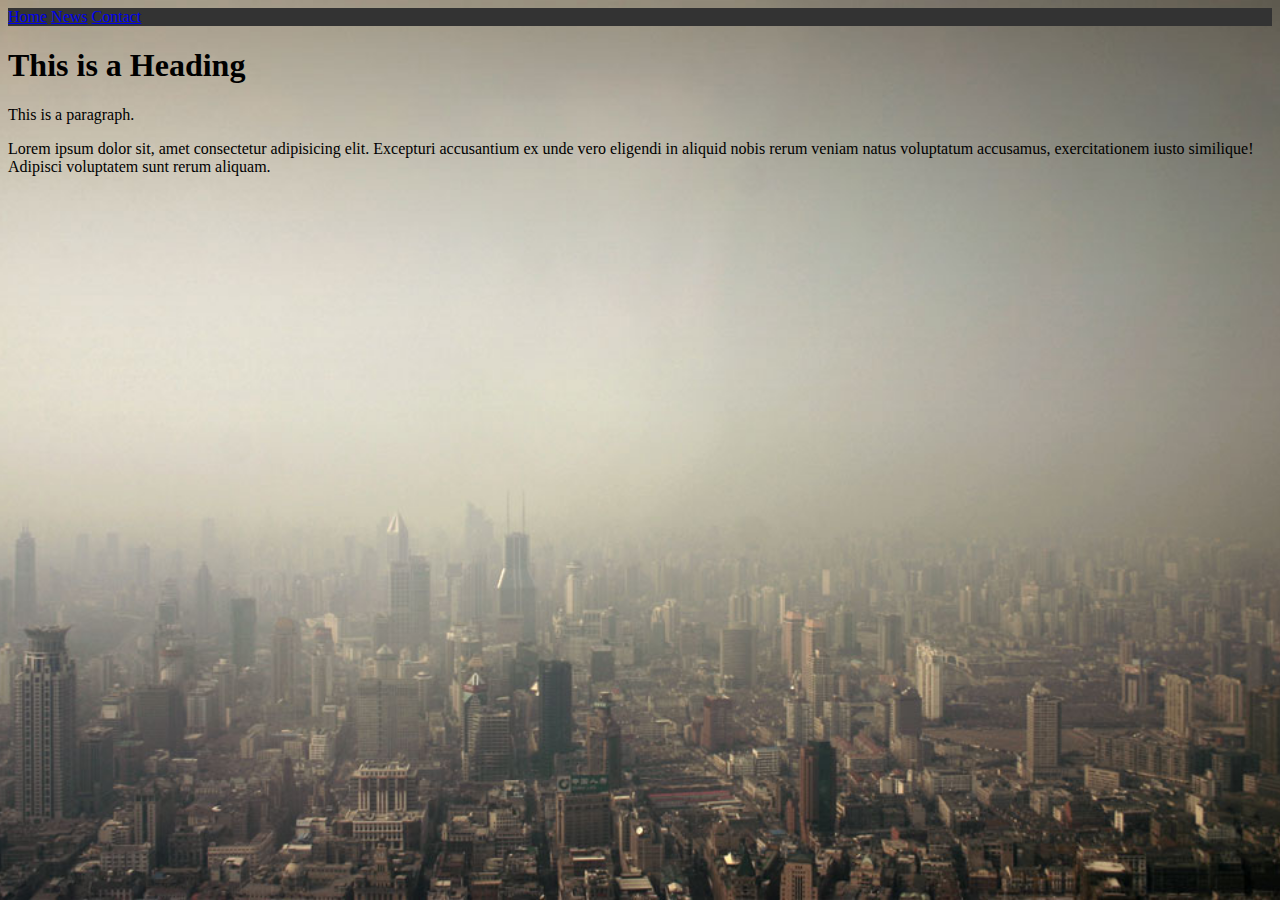
==== index.html @ da5657dd "*init commit for html first landing" ====
<!DOCTYPE html>
<html>
<head>
<title>Page Title</title>
<link rel="stylesheet" href="css/main.css">
</head>
<body>

    <div id="navbar">
        <a href="#home">Home</a>
        <a href="#news">News</a>
        <a href="#contact">Contact</a>
    </div>
<h1>This is a Heading</h1>
<p>This is a paragraph.</p>
<p>
    Lorem ipsum dolor sit, amet consectetur adipisicing elit. Excepturi accusantium ex unde vero eligendi in aliquid nobis rerum veniam natus voluptatum accusamus, exercitationem iusto similique! Adipisci voluptatem sunt rerum aliquam.
</p>


</body>
</html>
---- css/main.css ----
html { 
    background: url(../images/bg.jpg) no-repeat center center fixed; 
    -webkit-background-size: cover;
    -moz-background-size: cover;
    -o-background-size: cover;
    background-size: cover;
}

#navbar {
    overflow: hidden;
    background-color: #333;
}
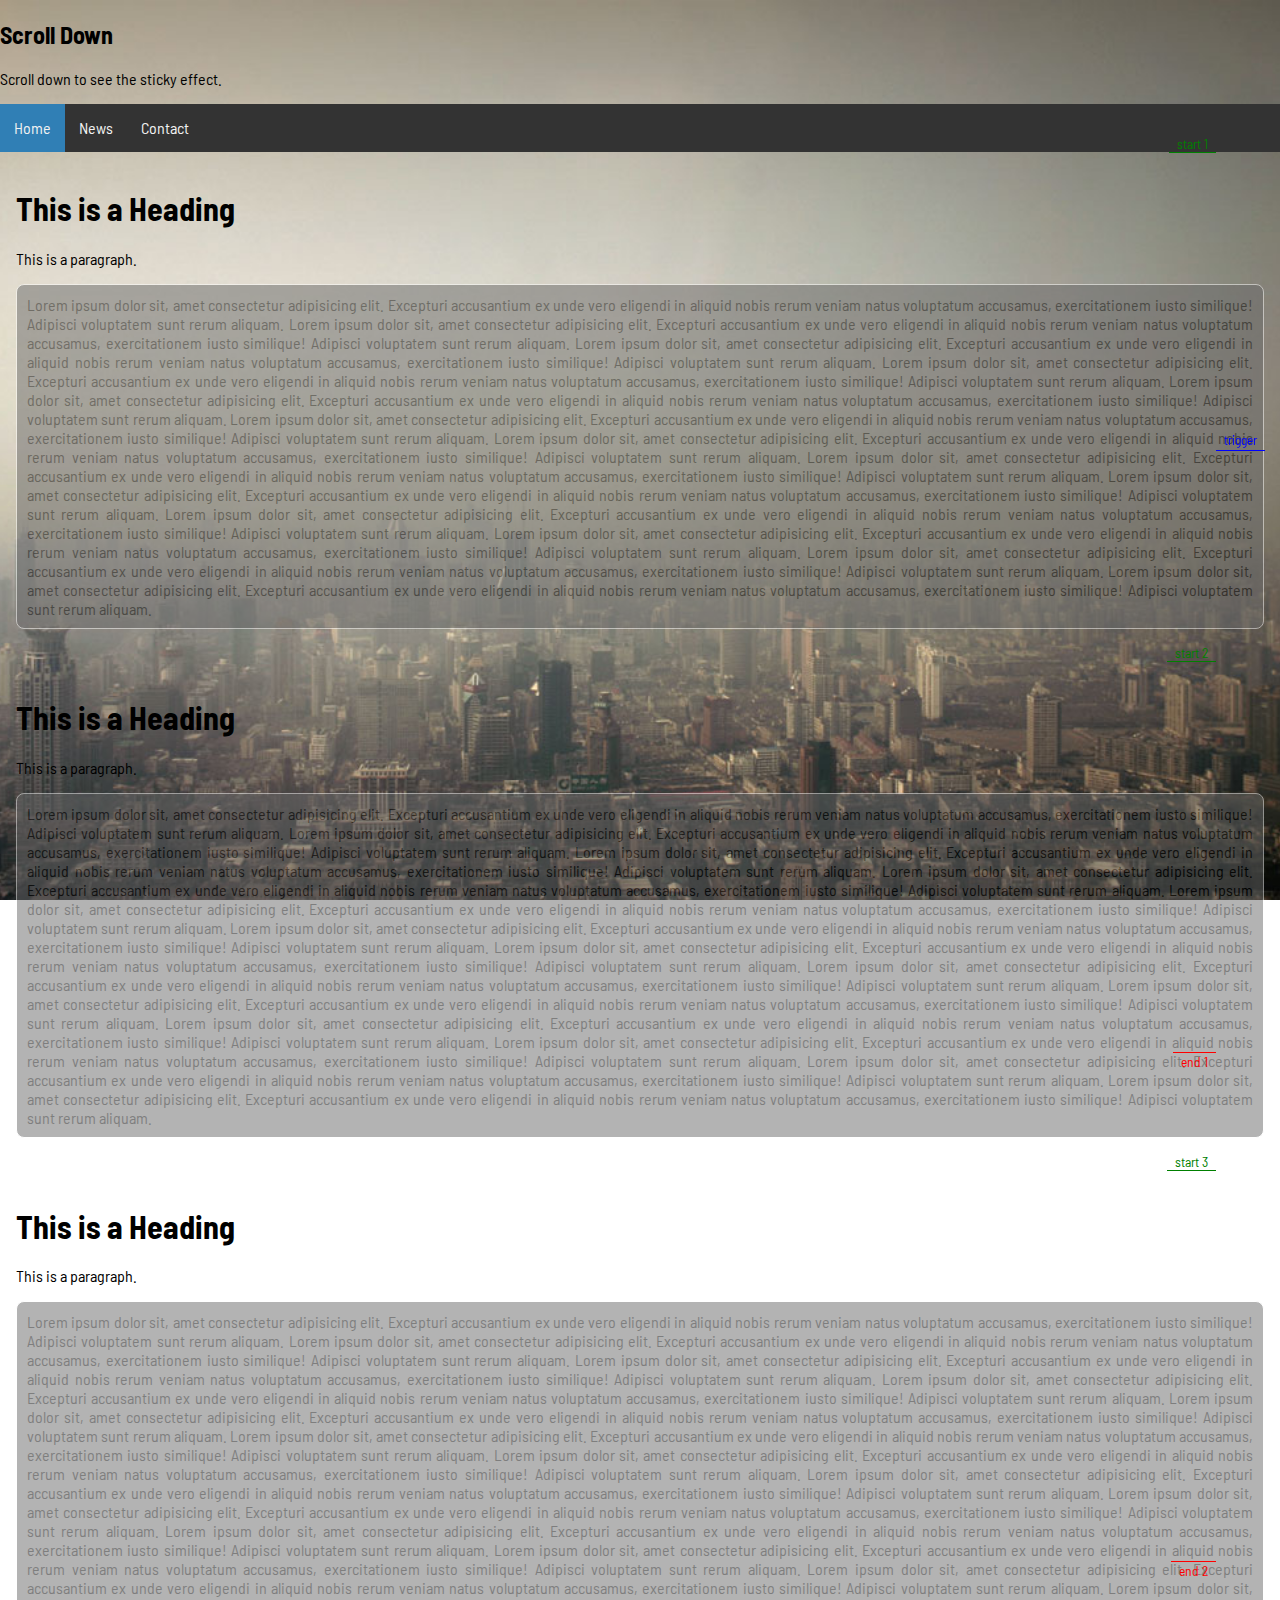
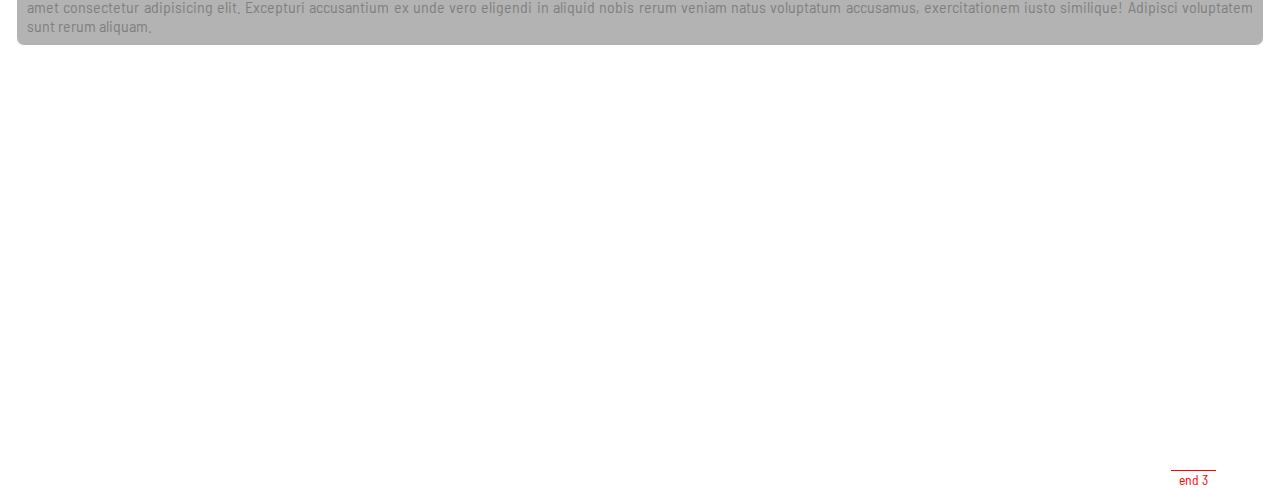
==== commit fd9eaacc: "*adding scrollmagic and get a little confusion about the end session" ====
--- a/index.html
+++ b/index.html
@@ -1,22 +1,109 @@
 <!DOCTYPE html>
-<html>
+<html class="no-js" lang="en">
 <head>
-<title>Page Title</title>
+<title>Hdicode - Hadianto Candy | Portfolio</title>
+<meta name="viewport" content="width=device-width, initial-scale=1">
 <link rel="stylesheet" href="css/main.css">
+<script src="https://ajax.googleapis.com/ajax/libs/jquery/3.3.1/jquery.min.js"></script>
+
+<script type="text/javascript" src="./js/scrollmagic/lib/jquery.min.js"></script>
+<script type="text/javascript" src="./js/scrollmagic/lib/highlight.pack.js"></script>
+<script type="text/javascript" src="./js/scrollmagic/lib/modernizr.custom.min.js"></script>
+<script type="text/javascript" src="./js/scrollmagic/examples.js"></script>
+
+<script type="text/javascript" src="./js/scrollmagic/uncompressed/ScrollMagic.js"></script>
+<script type="text/javascript" src="./js/scrollmagic/uncompressed/plugins/debug.addIndicators.js"></script>
 </head>
 <body>
+<div class="header">
+    <h2>Scroll Down</h2>
+    <p>Scroll down to see the sticky effect.</p>
+</div>
+<div id="navbar">
+    <a href="#content" id="high1">Home</a>
+    <a href="#content2" id="high2">News</a>
+    <a href="#content3" id="high3">Contact</a>
+</div>
+<div id="content" class="content">
+    <h1 id="text">This is a Heading</h1>
+    <p>This is a paragraph.</p>
+    <p class="outline">
+        Lorem ipsum dolor sit, amet consectetur adipisicing elit. Excepturi accusantium ex unde vero eligendi in aliquid nobis rerum veniam natus voluptatum accusamus, exercitationem iusto similique! Adipisci voluptatem sunt rerum aliquam.
+        Lorem ipsum dolor sit, amet consectetur adipisicing elit. Excepturi accusantium ex unde vero eligendi in aliquid nobis rerum veniam natus voluptatum accusamus, exercitationem iusto similique! Adipisci voluptatem sunt rerum aliquam.
+        Lorem ipsum dolor sit, amet consectetur adipisicing elit. Excepturi accusantium ex unde vero eligendi in aliquid nobis rerum veniam natus voluptatum accusamus, exercitationem iusto similique! Adipisci voluptatem sunt rerum aliquam.
+        Lorem ipsum dolor sit, amet consectetur adipisicing elit. Excepturi accusantium ex unde vero eligendi in aliquid nobis rerum veniam natus voluptatum accusamus, exercitationem iusto similique! Adipisci voluptatem sunt rerum aliquam.
+        Lorem ipsum dolor sit, amet consectetur adipisicing elit. Excepturi accusantium ex unde vero eligendi in aliquid nobis rerum veniam natus voluptatum accusamus, exercitationem iusto similique! Adipisci voluptatem sunt rerum aliquam.
+        Lorem ipsum dolor sit, amet consectetur adipisicing elit. Excepturi accusantium ex unde vero eligendi in aliquid nobis rerum veniam natus voluptatum accusamus, exercitationem iusto similique! Adipisci voluptatem sunt rerum aliquam.
+        Lorem ipsum dolor sit, amet consectetur adipisicing elit. Excepturi accusantium ex unde vero eligendi in aliquid nobis rerum veniam natus voluptatum accusamus, exercitationem iusto similique! Adipisci voluptatem sunt rerum aliquam.
+        Lorem ipsum dolor sit, amet consectetur adipisicing elit. Excepturi accusantium ex unde vero eligendi in aliquid nobis rerum veniam natus voluptatum accusamus, exercitationem iusto similique! Adipisci voluptatem sunt rerum aliquam.
+        Lorem ipsum dolor sit, amet consectetur adipisicing elit. Excepturi accusantium ex unde vero eligendi in aliquid nobis rerum veniam natus voluptatum accusamus, exercitationem iusto similique! Adipisci voluptatem sunt rerum aliquam.
+        Lorem ipsum dolor sit, amet consectetur adipisicing elit. Excepturi accusantium ex unde vero eligendi in aliquid nobis rerum veniam natus voluptatum accusamus, exercitationem iusto similique! Adipisci voluptatem sunt rerum aliquam.
+        Lorem ipsum dolor sit, amet consectetur adipisicing elit. Excepturi accusantium ex unde vero eligendi in aliquid nobis rerum veniam natus voluptatum accusamus, exercitationem iusto similique! Adipisci voluptatem sunt rerum aliquam.
+        Lorem ipsum dolor sit, amet consectetur adipisicing elit. Excepturi accusantium ex unde vero eligendi in aliquid nobis rerum veniam natus voluptatum accusamus, exercitationem iusto similique! Adipisci voluptatem sunt rerum aliquam.
+        Lorem ipsum dolor sit, amet consectetur adipisicing elit. Excepturi accusantium ex unde vero eligendi in aliquid nobis rerum veniam natus voluptatum accusamus, exercitationem iusto similique! Adipisci voluptatem sunt rerum aliquam.
+    </p>
+</div>
+<div id="content2" class="content2">
+    <h1 id="text">This is a Heading</h1>
+    <p>This is a paragraph.</p>
+    <p class="outline">
+        Lorem ipsum dolor sit, amet consectetur adipisicing elit. Excepturi accusantium ex unde vero eligendi in aliquid nobis rerum veniam natus voluptatum accusamus, exercitationem iusto similique! Adipisci voluptatem sunt rerum aliquam.
+        Lorem ipsum dolor sit, amet consectetur adipisicing elit. Excepturi accusantium ex unde vero eligendi in aliquid nobis rerum veniam natus voluptatum accusamus, exercitationem iusto similique! Adipisci voluptatem sunt rerum aliquam.
+        Lorem ipsum dolor sit, amet consectetur adipisicing elit. Excepturi accusantium ex unde vero eligendi in aliquid nobis rerum veniam natus voluptatum accusamus, exercitationem iusto similique! Adipisci voluptatem sunt rerum aliquam.
+        Lorem ipsum dolor sit, amet consectetur adipisicing elit. Excepturi accusantium ex unde vero eligendi in aliquid nobis rerum veniam natus voluptatum accusamus, exercitationem iusto similique! Adipisci voluptatem sunt rerum aliquam.
+        Lorem ipsum dolor sit, amet consectetur adipisicing elit. Excepturi accusantium ex unde vero eligendi in aliquid nobis rerum veniam natus voluptatum accusamus, exercitationem iusto similique! Adipisci voluptatem sunt rerum aliquam.
+        Lorem ipsum dolor sit, amet consectetur adipisicing elit. Excepturi accusantium ex unde vero eligendi in aliquid nobis rerum veniam natus voluptatum accusamus, exercitationem iusto similique! Adipisci voluptatem sunt rerum aliquam.
+        Lorem ipsum dolor sit, amet consectetur adipisicing elit. Excepturi accusantium ex unde vero eligendi in aliquid nobis rerum veniam natus voluptatum accusamus, exercitationem iusto similique! Adipisci voluptatem sunt rerum aliquam.
+        Lorem ipsum dolor sit, amet consectetur adipisicing elit. Excepturi accusantium ex unde vero eligendi in aliquid nobis rerum veniam natus voluptatum accusamus, exercitationem iusto similique! Adipisci voluptatem sunt rerum aliquam.
+        Lorem ipsum dolor sit, amet consectetur adipisicing elit. Excepturi accusantium ex unde vero eligendi in aliquid nobis rerum veniam natus voluptatum accusamus, exercitationem iusto similique! Adipisci voluptatem sunt rerum aliquam.
+        Lorem ipsum dolor sit, amet consectetur adipisicing elit. Excepturi accusantium ex unde vero eligendi in aliquid nobis rerum veniam natus voluptatum accusamus, exercitationem iusto similique! Adipisci voluptatem sunt rerum aliquam.
+        Lorem ipsum dolor sit, amet consectetur adipisicing elit. Excepturi accusantium ex unde vero eligendi in aliquid nobis rerum veniam natus voluptatum accusamus, exercitationem iusto similique! Adipisci voluptatem sunt rerum aliquam.
+        Lorem ipsum dolor sit, amet consectetur adipisicing elit. Excepturi accusantium ex unde vero eligendi in aliquid nobis rerum veniam natus voluptatum accusamus, exercitationem iusto similique! Adipisci voluptatem sunt rerum aliquam.
+        Lorem ipsum dolor sit, amet consectetur adipisicing elit. Excepturi accusantium ex unde vero eligendi in aliquid nobis rerum veniam natus voluptatum accusamus, exercitationem iusto similique! Adipisci voluptatem sunt rerum aliquam.
+    </p>
+</div>
+<div id="content3" class="content3">
+    <h1 id="text">This is a Heading</h1>
+    <p>This is a paragraph.</p>
+    <p class="outline">
+        Lorem ipsum dolor sit, amet consectetur adipisicing elit. Excepturi accusantium ex unde vero eligendi in aliquid nobis rerum veniam natus voluptatum accusamus, exercitationem iusto similique! Adipisci voluptatem sunt rerum aliquam.
+        Lorem ipsum dolor sit, amet consectetur adipisicing elit. Excepturi accusantium ex unde vero eligendi in aliquid nobis rerum veniam natus voluptatum accusamus, exercitationem iusto similique! Adipisci voluptatem sunt rerum aliquam.
+        Lorem ipsum dolor sit, amet consectetur adipisicing elit. Excepturi accusantium ex unde vero eligendi in aliquid nobis rerum veniam natus voluptatum accusamus, exercitationem iusto similique! Adipisci voluptatem sunt rerum aliquam.
+        Lorem ipsum dolor sit, amet consectetur adipisicing elit. Excepturi accusantium ex unde vero eligendi in aliquid nobis rerum veniam natus voluptatum accusamus, exercitationem iusto similique! Adipisci voluptatem sunt rerum aliquam.
+        Lorem ipsum dolor sit, amet consectetur adipisicing elit. Excepturi accusantium ex unde vero eligendi in aliquid nobis rerum veniam natus voluptatum accusamus, exercitationem iusto similique! Adipisci voluptatem sunt rerum aliquam.
+        Lorem ipsum dolor sit, amet consectetur adipisicing elit. Excepturi accusantium ex unde vero eligendi in aliquid nobis rerum veniam natus voluptatum accusamus, exercitationem iusto similique! Adipisci voluptatem sunt rerum aliquam.
+        Lorem ipsum dolor sit, amet consectetur adipisicing elit. Excepturi accusantium ex unde vero eligendi in aliquid nobis rerum veniam natus voluptatum accusamus, exercitationem iusto similique! Adipisci voluptatem sunt rerum aliquam.
+        Lorem ipsum dolor sit, amet consectetur adipisicing elit. Excepturi accusantium ex unde vero eligendi in aliquid nobis rerum veniam natus voluptatum accusamus, exercitationem iusto similique! Adipisci voluptatem sunt rerum aliquam.
+        Lorem ipsum dolor sit, amet consectetur adipisicing elit. Excepturi accusantium ex unde vero eligendi in aliquid nobis rerum veniam natus voluptatum accusamus, exercitationem iusto similique! Adipisci voluptatem sunt rerum aliquam.
+        Lorem ipsum dolor sit, amet consectetur adipisicing elit. Excepturi accusantium ex unde vero eligendi in aliquid nobis rerum veniam natus voluptatum accusamus, exercitationem iusto similique! Adipisci voluptatem sunt rerum aliquam.
+        Lorem ipsum dolor sit, amet consectetur adipisicing elit. Excepturi accusantium ex unde vero eligendi in aliquid nobis rerum veniam natus voluptatum accusamus, exercitationem iusto similique! Adipisci voluptatem sunt rerum aliquam.
+        Lorem ipsum dolor sit, amet consectetur adipisicing elit. Excepturi accusantium ex unde vero eligendi in aliquid nobis rerum veniam natus voluptatum accusamus, exercitationem iusto similique! Adipisci voluptatem sunt rerum aliquam.
+        Lorem ipsum dolor sit, amet consectetur adipisicing elit. Excepturi accusantium ex unde vero eligendi in aliquid nobis rerum veniam natus voluptatum accusamus, exercitationem iusto similique! Adipisci voluptatem sunt rerum aliquam.
+    </p>
+</div>
+<script src="./js/main.js"></script>
 
-    <div id="navbar">
-        <a href="#home">Home</a>
-        <a href="#news">News</a>
-        <a href="#contact">Contact</a>
-    </div>
-<h1>This is a Heading</h1>
-<p>This is a paragraph.</p>
-<p>
-    Lorem ipsum dolor sit, amet consectetur adipisicing elit. Excepturi accusantium ex unde vero eligendi in aliquid nobis rerum veniam natus voluptatum accusamus, exercitationem iusto similique! Adipisci voluptatem sunt rerum aliquam.
-</p>
-
-
+<script>
+    $(function () { // wait for document ready
+        // init
+        var controller = new ScrollMagic.Controller({
+            globalSceneOptions: {
+            }
+        });
+    new ScrollMagic.Scene({triggerElement: "#content", duration: "100%"})
+                    .setClassToggle("#high1", "active") // add class toggle
+                    .addIndicators() // add indicators (requires plugin)
+                    .addTo(controller);
+    new ScrollMagic.Scene({triggerElement: "#content2", duration: "100%"})
+                    .setClassToggle("#high2", "active") // add class toggle
+                    .addIndicators() // add indicators (requires plugin)
+                    .addTo(controller);
+    var scene = new ScrollMagic.Scene({triggerElement: "#content3", duration: "100%"})
+                    .setClassToggle("#high3", "active") // add class toggle
+                    .addIndicators() // add indicators (requires plugin)
+                    .addTo(controller);
+    });
+</script>
+<script type="text/javascript" src="./js/scrollmagic/tracking.js"></script>
 </body>
 </html>--- a/css/main.css
+++ b/css/main.css
@@ -1,3 +1,5 @@
+@import url('https://fonts.googleapis.com/css?family=Barlow+Semi+Condensed');
+
 html { 
     background: url(../images/bg.jpg) no-repeat center center fixed; 
     -webkit-background-size: cover;
@@ -6,8 +8,60 @@
     background-size: cover;
 }
 
+@font-face {
+    font-family: LocalFont001;
+    src: url(../fonts/BarlowSemiCondensed-Regular.ttf);
+}
+
+body {
+    padding:0;
+    margin:0;
+    font-family: 'Barlow Semi Condensed', 'LocalFont001', sans-serif;
+}
+
 #navbar {
     overflow: hidden;
     background-color: #333;
+    z-index: 2;
 }
 
+#navbar a {
+    float: left;
+    display: block;
+    height:20px;
+    color: #f2f2f2;
+    text-align: center;
+    padding: 14px;
+    text-decoration: none;
+}
+
+.content {
+    padding: 16px;
+}
+.content2,
+.content3 {
+    padding: 16px;
+}
+
+.sticky {
+    position: fixed;
+    top: 0;
+    width:100%;
+}
+
+.active {
+    background-color: #307FB5;
+}
+
+.sticky + .content {
+    padding-top: 64px;
+}
+
+.outline {
+    background: #696969;
+    opacity: 0.5;
+    padding:10px;
+    border-radius:8px;
+    border: 1px solid #fff;
+    text-align: justify;
+}
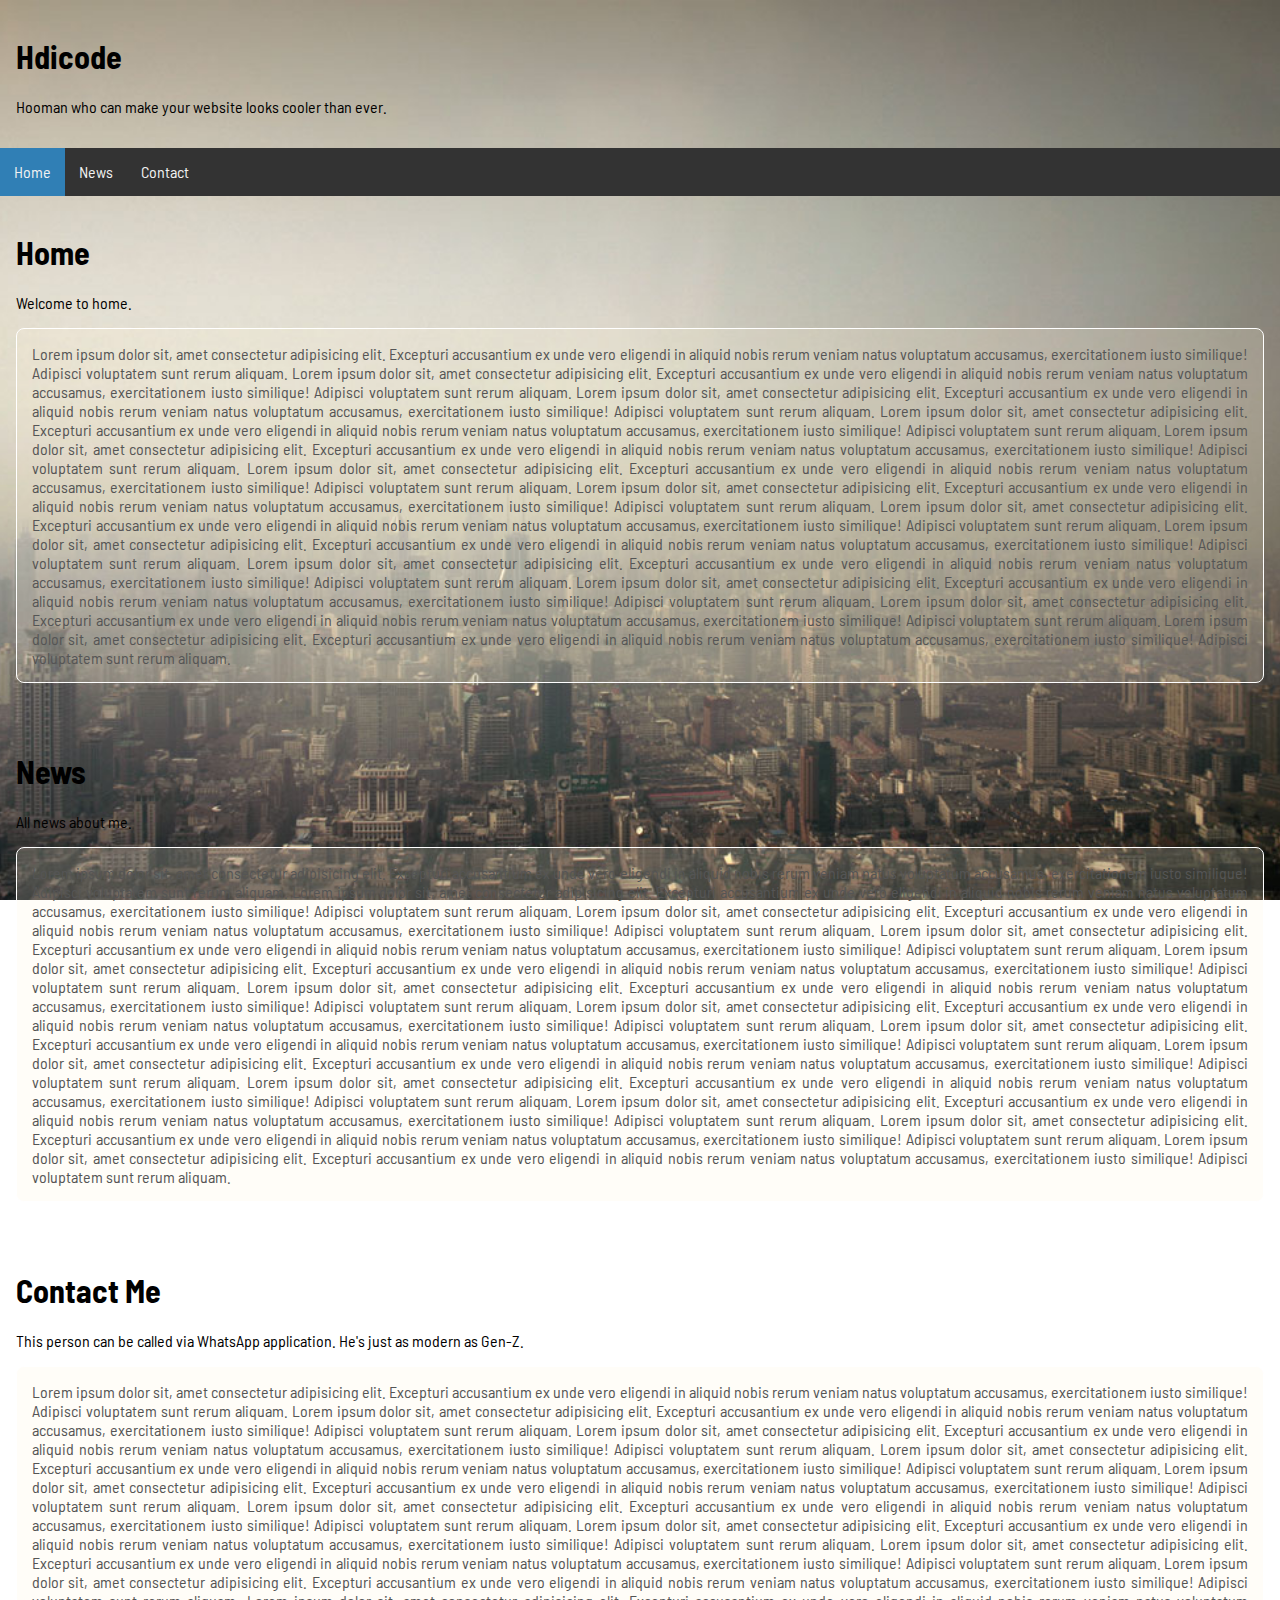
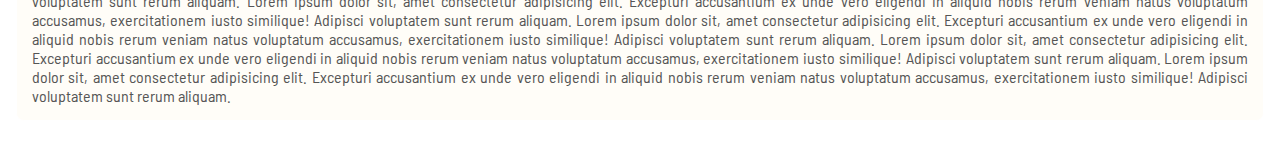
==== commit 5de2e456: "solving some problems in end height, ending with some problems in resize and padding content1" ====
--- a/index.html
+++ b/index.html
@@ -1,32 +1,25 @@
 <!DOCTYPE html>
-<html class="no-js" lang="en">
+<html lang="en">
 <head>
 <title>Hdicode - Hadianto Candy | Portfolio</title>
 <meta name="viewport" content="width=device-width, initial-scale=1">
 <link rel="stylesheet" href="css/main.css">
-<script src="https://ajax.googleapis.com/ajax/libs/jquery/3.3.1/jquery.min.js"></script>
-
 <script type="text/javascript" src="./js/scrollmagic/lib/jquery.min.js"></script>
-<script type="text/javascript" src="./js/scrollmagic/lib/highlight.pack.js"></script>
-<script type="text/javascript" src="./js/scrollmagic/lib/modernizr.custom.min.js"></script>
-<script type="text/javascript" src="./js/scrollmagic/examples.js"></script>
-
 <script type="text/javascript" src="./js/scrollmagic/uncompressed/ScrollMagic.js"></script>
-<script type="text/javascript" src="./js/scrollmagic/uncompressed/plugins/debug.addIndicators.js"></script>
 </head>
 <body>
 <div class="header">
-    <h2>Scroll Down</h2>
-    <p>Scroll down to see the sticky effect.</p>
+    <h1>Hdicode</h1>
+    <p>Hooman who can make your website looks cooler than ever.</p>
 </div>
 <div id="navbar">
-    <a href="#content" id="high1">Home</a>
-    <a href="#content2" id="high2">News</a>
-    <a href="#content3" id="high3">Contact</a>
+    <a href="#content1" id="nav1">Home</a>
+    <a href="#content2" id="nav2">News</a>
+    <a href="#content3" id="nav3">Contact</a>
 </div>
-<div id="content" class="content">
-    <h1 id="text">This is a Heading</h1>
-    <p>This is a paragraph.</p>
+<div id="content1" class="content1">
+    <h1 id="text">Home</h1>
+    <p>Welcome to home.</p>
     <p class="outline">
         Lorem ipsum dolor sit, amet consectetur adipisicing elit. Excepturi accusantium ex unde vero eligendi in aliquid nobis rerum veniam natus voluptatum accusamus, exercitationem iusto similique! Adipisci voluptatem sunt rerum aliquam.
         Lorem ipsum dolor sit, amet consectetur adipisicing elit. Excepturi accusantium ex unde vero eligendi in aliquid nobis rerum veniam natus voluptatum accusamus, exercitationem iusto similique! Adipisci voluptatem sunt rerum aliquam.
@@ -44,8 +37,8 @@
     </p>
 </div>
 <div id="content2" class="content2">
-    <h1 id="text">This is a Heading</h1>
-    <p>This is a paragraph.</p>
+    <h1 id="text">News</h1>
+    <p>All news about me.</p>
     <p class="outline">
         Lorem ipsum dolor sit, amet consectetur adipisicing elit. Excepturi accusantium ex unde vero eligendi in aliquid nobis rerum veniam natus voluptatum accusamus, exercitationem iusto similique! Adipisci voluptatem sunt rerum aliquam.
         Lorem ipsum dolor sit, amet consectetur adipisicing elit. Excepturi accusantium ex unde vero eligendi in aliquid nobis rerum veniam natus voluptatum accusamus, exercitationem iusto similique! Adipisci voluptatem sunt rerum aliquam.
@@ -63,8 +56,8 @@
     </p>
 </div>
 <div id="content3" class="content3">
-    <h1 id="text">This is a Heading</h1>
-    <p>This is a paragraph.</p>
+    <h1 id="text">Contact Me</h1>
+    <p>This person can be called via WhatsApp application. He's just as modern as Gen-Z.</p>
     <p class="outline">
         Lorem ipsum dolor sit, amet consectetur adipisicing elit. Excepturi accusantium ex unde vero eligendi in aliquid nobis rerum veniam natus voluptatum accusamus, exercitationem iusto similique! Adipisci voluptatem sunt rerum aliquam.
         Lorem ipsum dolor sit, amet consectetur adipisicing elit. Excepturi accusantium ex unde vero eligendi in aliquid nobis rerum veniam natus voluptatum accusamus, exercitationem iusto similique! Adipisci voluptatem sunt rerum aliquam.
@@ -82,28 +75,25 @@
     </p>
 </div>
 <script src="./js/main.js"></script>
-
 <script>
-    $(function () { // wait for document ready
-        // init
+    $(function () {
         var controller = new ScrollMagic.Controller({
             globalSceneOptions: {
             }
         });
-    new ScrollMagic.Scene({triggerElement: "#content", duration: "100%"})
-                    .setClassToggle("#high1", "active") // add class toggle
-                    .addIndicators() // add indicators (requires plugin)
-                    .addTo(controller);
-    new ScrollMagic.Scene({triggerElement: "#content2", duration: "100%"})
-                    .setClassToggle("#high2", "active") // add class toggle
-                    .addIndicators() // add indicators (requires plugin)
-                    .addTo(controller);
-    var scene = new ScrollMagic.Scene({triggerElement: "#content3", duration: "100%"})
-                    .setClassToggle("#high3", "active") // add class toggle
-                    .addIndicators() // add indicators (requires plugin)
-                    .addTo(controller);
+        var height1 = document.getElementById("content1").clientHeight;
+        var height2 = document.getElementById("content2").clientHeight;
+        var height3 = document.getElementById("content3").clientHeight;
+        new ScrollMagic.Scene({triggerElement: "#content1", duration: height1})
+            .setClassToggle("#nav1", "active")
+            .addTo(controller);
+        new ScrollMagic.Scene({triggerElement: "#content2", duration: height2})
+            .setClassToggle("#nav2", "active")
+            .addTo(controller);
+        new ScrollMagic.Scene({triggerElement: "#content3", duration: height3})
+            .setClassToggle("#nav3", "active")
+            .addTo(controller);
     });
 </script>
-<script type="text/javascript" src="./js/scrollmagic/tracking.js"></script>
 </body>
 </html>--- a/css/main.css
+++ b/css/main.css
@@ -35,7 +35,8 @@
     text-decoration: none;
 }
 
-.content {
+.header,
+.content1 {
     padding: 16px;
 }
 .content2,
@@ -53,15 +54,15 @@
     background-color: #307FB5;
 }
 
-.sticky + .content {
+.sticky + .content1 {
     padding-top: 64px;
 }
 
 .outline {
-    background: #696969;
-    opacity: 0.5;
-    padding:10px;
+    background-color:rgba(255,247,219,0.2);
+    padding:15px;
     border-radius:8px;
     border: 1px solid #fff;
     text-align: justify;
+    color:#555555;
 }
